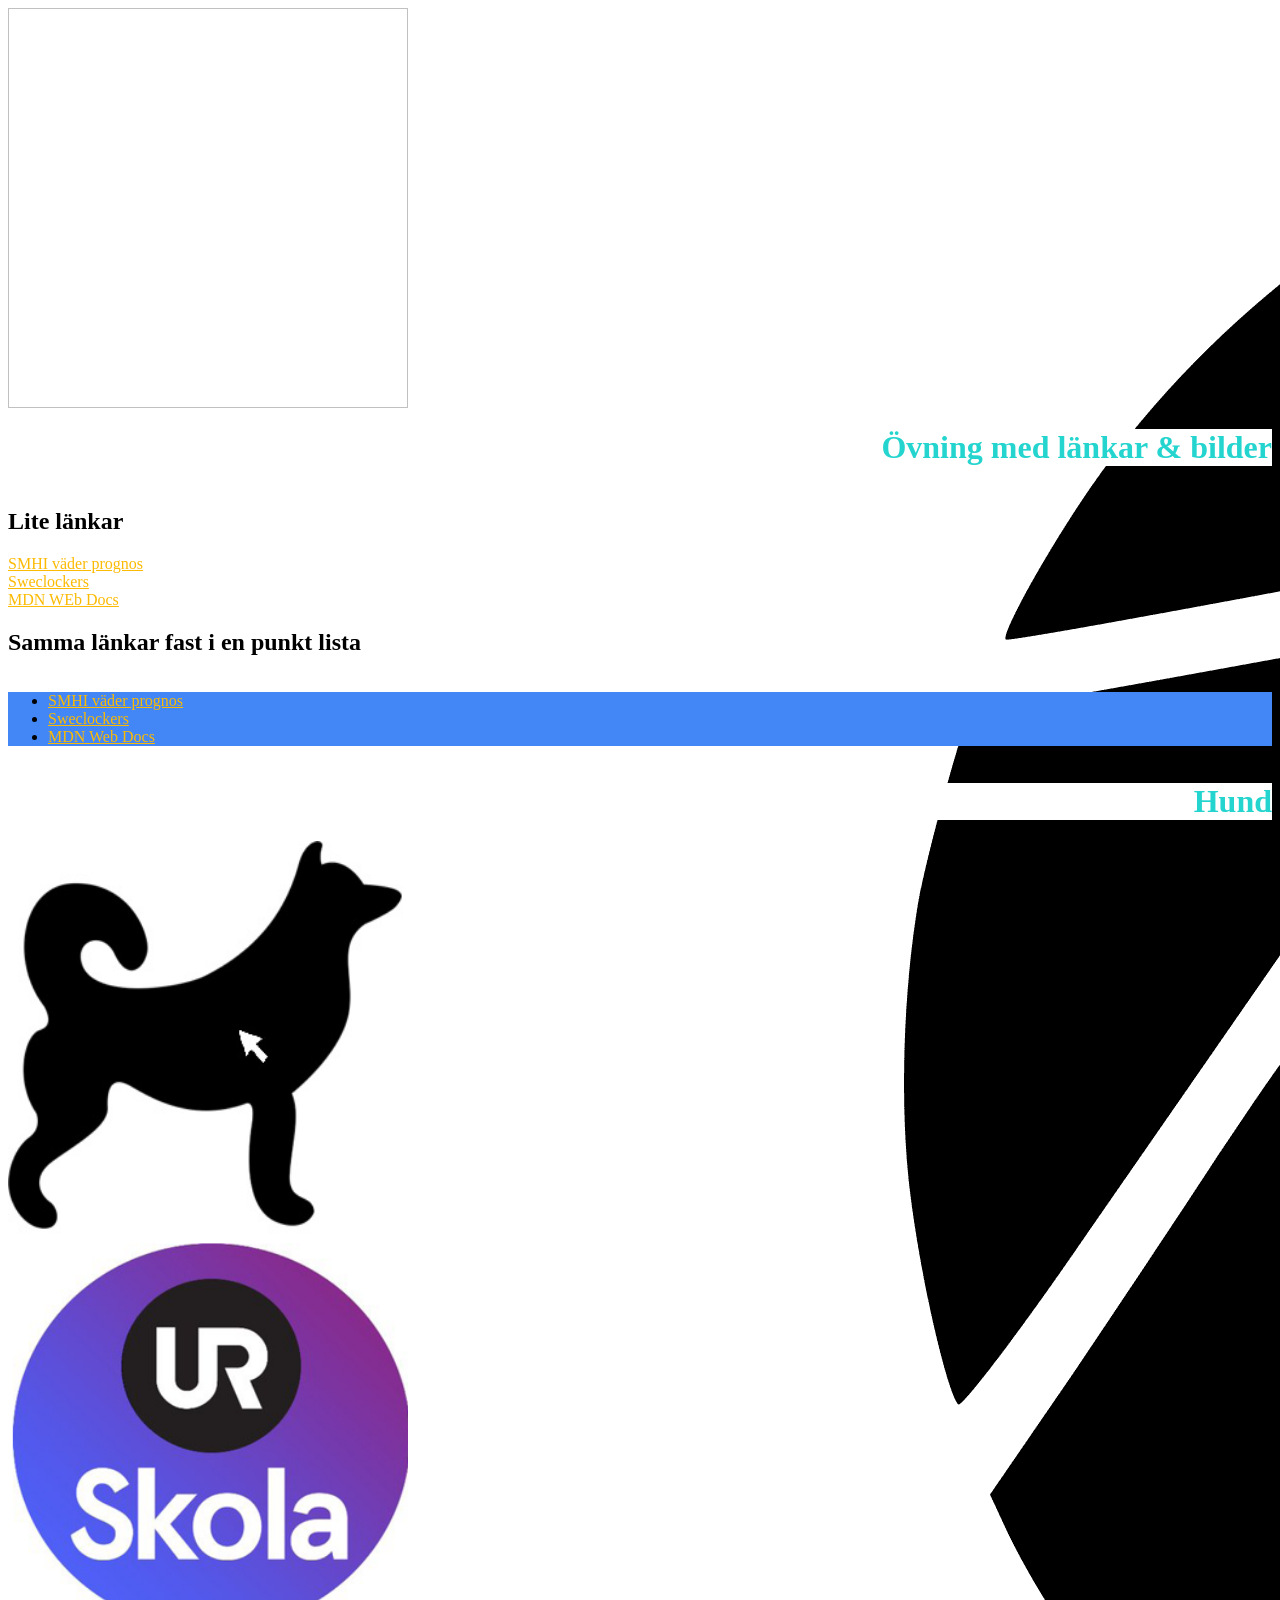
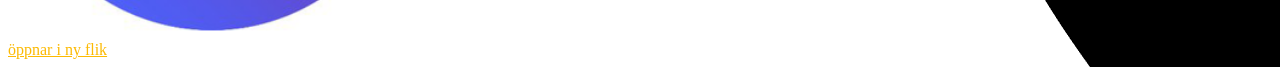
==== Lek 3 uppgift 1/index.html @ ecbe11da "fixade  bilder  och bakrund" ====
<!DOCTYPE html>
<img lang="en">
<head>
    <meta charset="UTF-8">
    <meta name="viewport" content="width=device-width, initial-scale=1.0">
    <title>Övning med länkar & bilder </title>
    <link rel="stylesheet" href="style.css">
</head>
<body>
    <h1> Övning med länkar & bilder </h1>
    <h2>Lite länkar</h2>
    <a href="https://www.smhi.se/">SMHI väder prognos</a>
    <a href="https://www.sweclockers.com/">Sweclockers</a>
    <a href="https://developer.mozilla.org/en-US/">MDN WEb Docs</a>
<h2>Samma länkar fast i en punkt lista</h2>
<ul>
    <li> <a href="https://www.smhi.se/">SMHI väder prognos</a></li>
    <li> <a href="https://www.sweclockers.com/">Sweclockers</a></li>
    <li> <a href="https://developer.mozilla.org/en-US/">MDN Web Docs</a></li>
</ul>
<h1>Hund</h1>
<img src="./img/dog.jpg" alt="En svart hund">
<a href="Https://urplay.se"></a>
<img src="./img/ur-skola-logo.jpg" alt="Bildlänk till UR-play">
<a href="Https://www.svt.se/" target="_blank">öppnar i ny flik </a>
</body>
</html>
---- Lek 3 uppgift 1/style.css ----
body{
background-image: url("./img/Aperture-Science-Emblem.png");
display: flex;
flex-direction: column;
}
ul{
background-color: #4287f5;

}
a{
    color: #fcba03;
}
a:hover{
    color: purple;
    background-color: pink;
}
a:active{
    color: green;
    background-color: red;

}
img{
height: 400px;
width: 400px;

}
h1{
    color:#24d4ce;

background-color: #ffffff;
text-align: right;
}

/*
Namn: Angelos 
Klass: EE25b
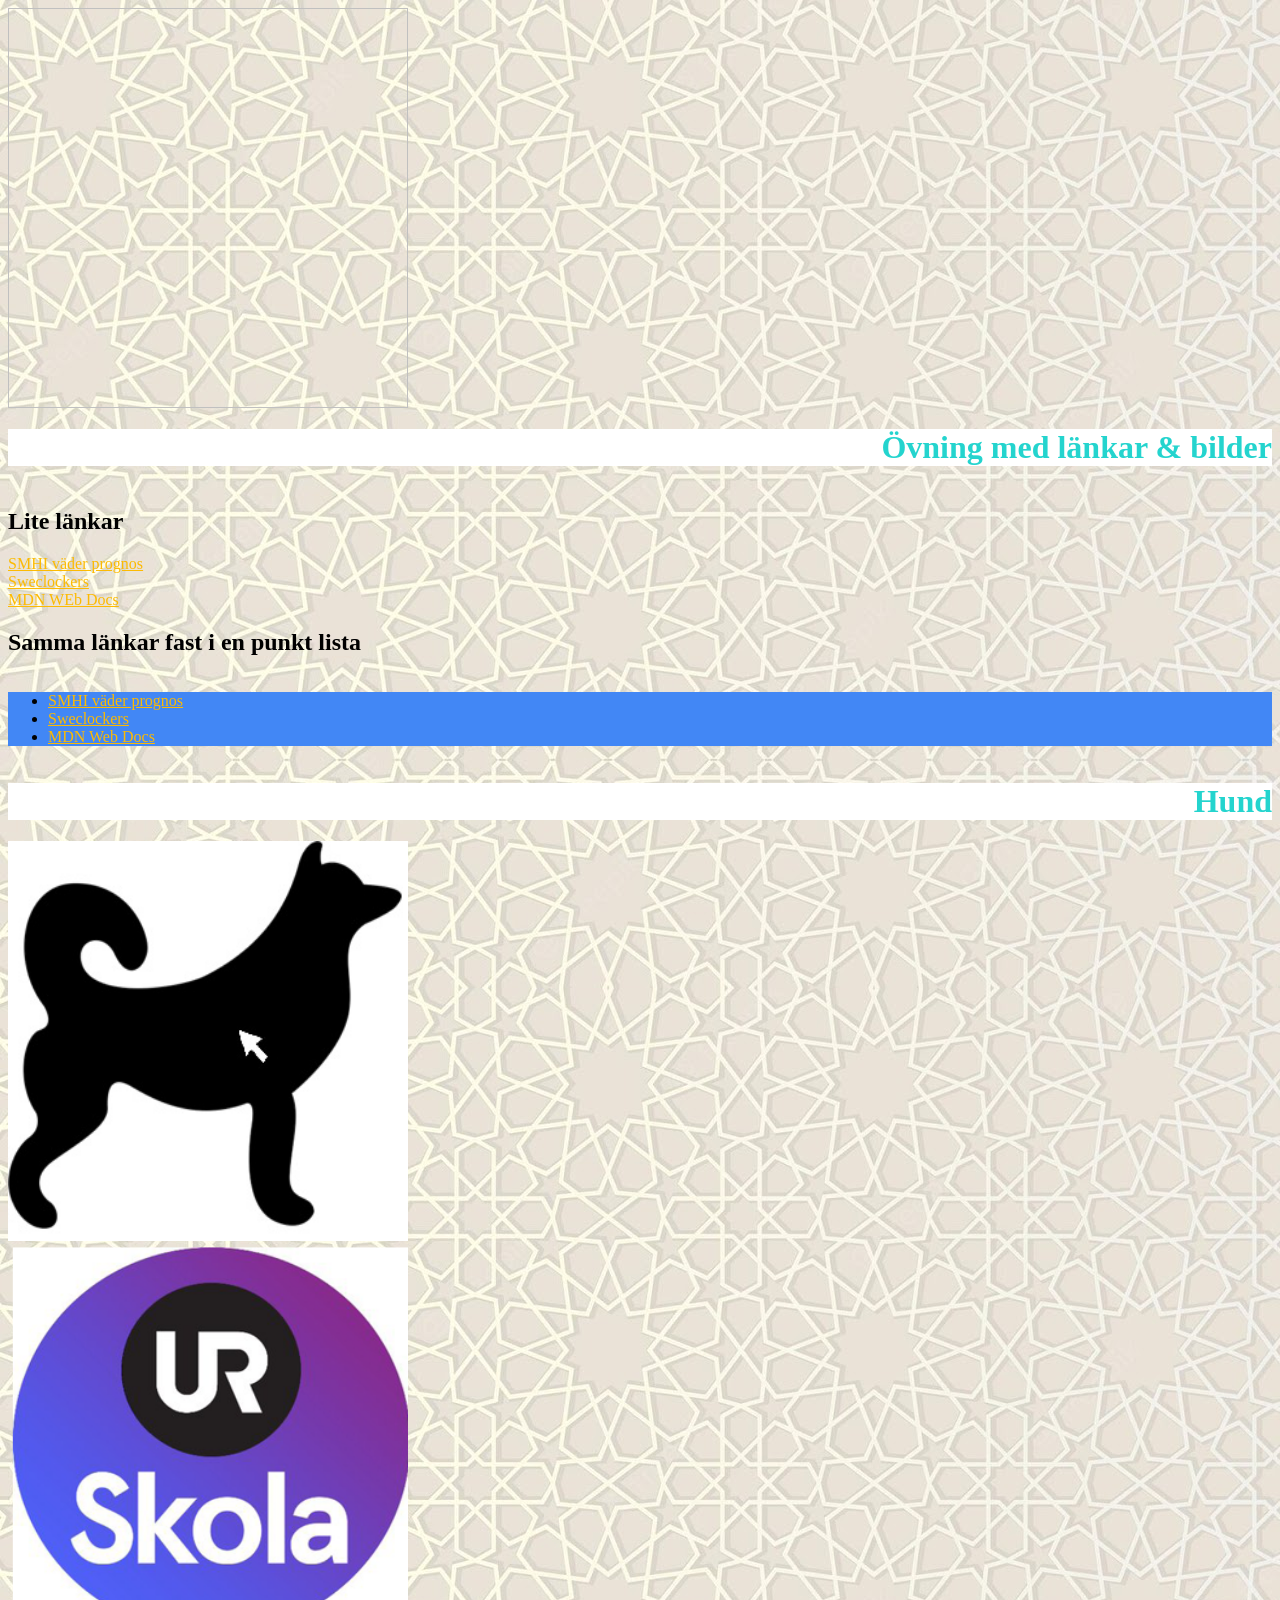
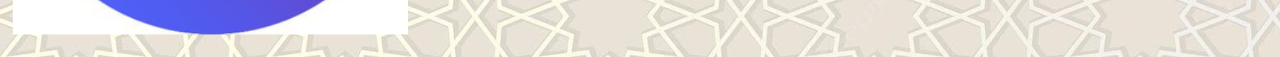
==== commit 072469a3: "Uppgift Div & Box-Modell" ====
--- a/Lek 3 uppgift 1/index.html
+++ b/Lek 3 uppgift 1/index.html
@@ -19,9 +19,14 @@
     <li> <a href="https://developer.mozilla.org/en-US/">MDN Web Docs</a></li>
 </ul>
 <h1>Hund</h1>
-<img src="./img/dog.jpg" alt="En svart hund">
-<a href="Https://urplay.se"></a>
-<img src="./img/ur-skola-logo.jpg" alt="Bildlänk till UR-play">
-<a href="Https://www.svt.se/" target="_blank">öppnar i ny flik </a>
+<a href="Https://www.svt.se">
+    <img src="./img/dog.jpg" alt="En svart hund">
+</a>
+
+
+<a href="Https://urplay.se" target="_blank">
+    <img src="./img/ur-skola-logo.jpg" alt="Bildlänk till UR-play">
+</a>
+
 </body>
 </html>
--- a/Lek 3 uppgift 1/style.css
+++ b/Lek 3 uppgift 1/style.css
@@ -1,5 +1,5 @@
 body{
-background-image: url("./img/Aperture-Science-Emblem.png");
+background-image: url("img/moorish-pattern_644416-582.jpg");
 display: flex;
 flex-direction: column;
 }
